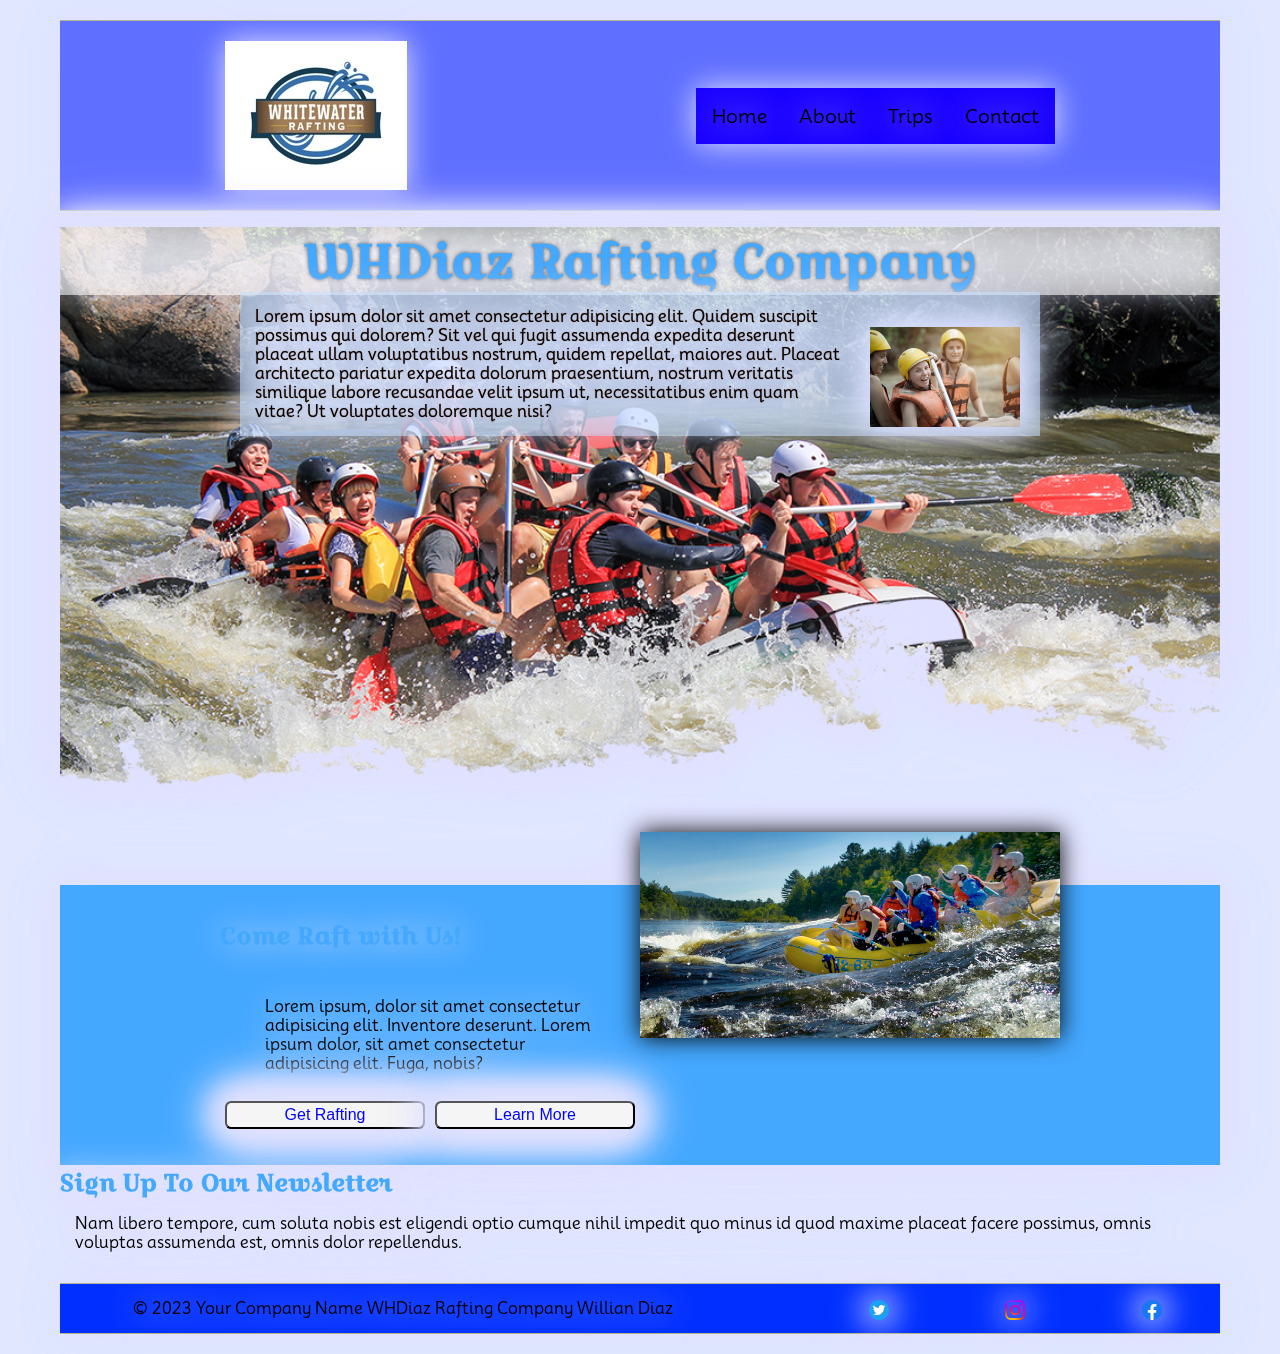
==== wwr/index.html @ 50d914e2 "Final project!" ====
<!DOCTYPE html>
<html lang="en-us">
  <head>
    <meta charset="UTF-8" />
    <meta name="viewport" content="width=device-width, initial-scale=1.0" />
    <title>About Us</title>
    <meta
      name="description"
      content="Web page pilot to learn HTML, the course is to i learn about HTMl structure, the purpose is become a web Designer"
    />
    <meta name="author" content="Willian Diaz" />
    <link rel="stylesheet" href="styles/rafting.css" />
  </head>
  <body>
    <header>
      <img src="images/logo.jpg" alt="Rafting Site Logo" />
      <nav>
        <a href="index.html">Home</a>
        <a href="about.html">About</a>
        <a href="trips.html">Trips</a>
        <a href="contact.html">Contact</a>
      </nav>
    </header>
    <main>
      <div class="hero">
        <img src="images/hero.png" alt="Hero image" />
        <h1>WHDiaz Rafting Company</h1>
        <article>
          <img src="images/happy_client.png" alt="Happy client" />
          <p>
            Lorem ipsum dolor sit amet consectetur adipisicing elit. Quidem
            suscipit possimus qui dolorem? Sit vel qui fugit assumenda expedita
            deserunt placeat ullam voluptatibus nostrum, quidem repellat,
            maiores aut. Placeat architecto pariatur expedita dolorum
            praesentium, nostrum veritatis similique labore recusandae velit
            ipsum ut, necessitatibus enim quam vitae? Ut voluptates doloremque
            nisi?
          </p>
        </article>
      </div>
      <section class="invites">
        <h2>Come Raft with Us!</h2>
        <p>
          Lorem ipsum, dolor sit amet consectetur adipisicing elit. Inventore
          deserunt. Lorem ipsum dolor, sit amet consectetur adipisicing elit.
          Fuga, nobis?
        </p>
        <div class="but1">
          <a
            style="text-decoration: none"
            href="trips.html"
            alt="trips page link"
          >
            <div class="tripsbutton">
              <button>Get Rafting</button>
            </div>
          </a>
        </div>
        <div class="but2">
          <a
            style="text-decoration: none"
            href="about.html"
            alt="about us page link"
          >
            <div class="tripsbutton">
              <button>Learn More</button>
            </div>
          </a>
        </div>
        <img
          src="images/rafting_invites.png"
          alt="picture of helmets"
          width="420px"
        />
      </section>
      <section>
        <h2>Sign Up To Our Newsletter</h2>
        <p>
          Nam libero tempore, cum soluta nobis est eligendi optio cumque nihil
          impedit quo minus id quod maxime placeat facere possimus, omnis
          voluptas assumenda est, omnis dolor repellendus.
        </p>
      </section>
    </main>
    <footer>
      <p>&copy; 2023 Your Company Name WHDiaz Rafting Company Willian Diaz</p>
      <a href="https://twitter.com/"
        ><img src="images/twitter.png" alt="Twitter"
      /></a>
      <a href="https://www.instagram.com/"
        ><img src="images/instagram.png" alt="Instagram"
      /></a>
      <a href="https://www.facebook.com/"
        ><img src="images/facebook.png" alt="Facebook"
      /></a>
    </footer>
  </body>
</html>
---- wwr/styles/rafting.css ----
@import url("https://fonts.googleapis.com/css2?family=Croissant+One&family=Lato:ital,wght@1,300&family=Mooli&family=Poppins&display=swap");

:root {
  --primary-color: #44a8ff;
  --secondary-color: #003049;
  --accent1-color: #5f6fff;
  --accent2-color: #000000;

  --heading-font: "Croissant One", cursive, serif;
  --paragraph-font: "Mooli", sans-serif, serif;

  --nav-background-color: #1900ff;
  --nav-link-color: #000000;
  --nav-hover-link-color: #000000;
  --nav-hover-background-color: #ccd3ff;
}

* {
  margin: 0;
  padding: 0;
  box-sizing: border-box;
  filter: drop-shadow(0 0 0.95rem rgb(224, 225, 255));
}
body {
  background-color: #dfe8ff;
}

header {
  display: grid;
  padding: 20px;
  background-color: var(--accent1-color);
  align-items: center;
  justify-items: center;
}

header img {
  grid-column: 1/2;
}

nav {
  background-color: var(--nav-background-color);
  font-size: 1.2rem;
  display: grid;
  max-height: 4rem;
  grid-column: 2/3;
  display: flex;
  justify-content: center;
  align-content: center;
}

nav a {
  display: block;
  color: var(--nav-link-color);
  text-decoration: none;
  padding: 1rem;
}

nav a:link,
nav a:visited {
  color: var(--nav-link-color);
}

nav a:hover {
  color: var(--nav-hover-link-color);
  background-color: var(--nav-hover-background-color);
}

body {
  font-family: var(--paragraph-font);
  width: 1200px;
  padding: 20px;
  margin: 0 auto;
}

h1,
h2,
h3,
h4,
h5,
h6 {
  font-family: var(--heading-font);
  color: var(--primary-color);
}

p {
  padding: 15px;
}

header,
footer,
.grid,
.maingrid {
  max-width: auto;
  margin: 0 auto;
  border-bottom: 1px #b1b592 solid;
  border-top: 1px #b1b592 solid;
}

.hero {
  position: relative;
  max-width: 1200px;
  margin-top: 1rem;
  align-items: center;
}

.hero img {
  display: block;
  width: 100%;
  height: auto;
}

.hero article {
  display: block;
  margin: 0 auto;
  position: absolute;
  top: 65px;
  left: 0;
  right: 0;
  width: 800px;
  background-color: #c6dfff90;
}

.hero article p {
  color: black;
  text-shadow: 0 0 1px #7d4a3b;
}

.hero h1 {
  display: block;
  position: absolute;
  margin: 0 auto;
  left: 0;
  right: 0;
  text-align: center;
  top: 0;
  font-size: 3rem;
  text-shadow: 0 0 4px #00000090;
  background-color: #ffffff99;
}

.hero article img {
  float: right;
  width: 150px;
  margin: 35px 20px auto 20px;
}

.history {
  position: relative;
  display: grid;
  max-width: 1200px;
}

.history img {
  position: relative;
  margin-top: 3rem;
  max-height: 200px;
  display: grid;
  grid-row: 2/3;
  margin-top: 0;
}

.history p {
  position: relative;
  display: grid;
  grid-row: 2/3;
  grid-column: 1/3;
}

.adventure {
  position: relative;
  display: grid;
  justify-items: center;
  grid-template-columns: repeat(5, 1fr);
  grid-template-rows: 1fr;
  max-width: 1200px;
}

.adventure h2 {
  display: flex;
  justify-content: flex-start;
}

.adventure img {
  max-width: 175px;
  height: auto;
  display: grid;
  grid-row: 2/3;
}

.adventure figure {
  max-width: 175px;
  height: auto;
  display: grid;
  grid-row: 2/3;
  margin: 0;
}

.adventure figcaption {
  display: grid;
  grid-row: 3/3;
  text-align: center;
}

.employees {
  position: relative;
  display: grid;
  justify-items: center;
  grid-template-columns: 1fr 1fr 1fr;
  grid-template-rows: 1fr;
  max-width: 1200px;
}

.employees h2 {
  justify-self: left;
}

.employees img {
  max-width: 175px;
  height: auto;
  display: grid;
  grid-row: 2/3;
}

.employees figure {
  max-width: 175px;
  height: auto;
  display: grid;
  grid-row: 2/3;
  margin: 0;
}

.employees figcaption {
  display: grid;
  grid-row: 3/3;
  text-align: center;
}

.contact {
  display: flex;
  align-items: center;
  justify-content: center;
  flex-direction: column;
}

.form {
  background-color: #d4dcff;
  max-width: 400px;
  display: grid;
  justify-self: right;
  margin: 2rem;
  padding: 1rem;
  border: 2px solid #002fff;
}

fieldset {
  max-width: 400px;
  display: grid;
}

.radio {
  position: relative;
  display: flex;
  justify-self: right;
}

.checkbox {
  margin-top: 2rem;
  position: relative;
  display: flex;
  justify-self: left;
}

button {
  color: blue;
  background-color: whitesmoke;
  margin: 1rem;
  width: 200px;
  display: flex;
  justify-content: center;
  justify-self: center;
  padding: 3px;
  font-size: 1rem;
  border-radius: 0.4rem;
}

footer {
  display: flex;
  justify-content: space-around;
  align-content: center;
  background-color: #002fff;
  margin-top: 1rem;
}

footer p {
  margin-right: 4rem;
}

footer img {
  width: 20px;
  margin-top: 1rem;
}
figure {
  display: flex;
  align-items: flex-start;
  flex-direction: column;
  justify-content: center;
  justify-items: center;
  align-items: center;
  margin: 0;
  padding: 5px;
  border: 0;
  background-color: var(--primary-color);
  max-width: 192px;
}

figcaption {
  color: var(--accent2-color);
  text-align: center;
  /* background-color: ; */
}

.grid {
  display: grid;
  grid-template-columns: 1fr 1fr 1fr;
  justify-content: center;
  justify-items: center;
  background-color: var(--primary-color);
}

.grid img {
  width: 150px;
}

.invites {
  background-color: var(--primary-color);
  margin: 0 auto;
  display: grid;
  grid-template-columns: 210px 210px 420px;
  grid-template-rows: 100px 100px 80px;
  justify-content: center;
  /* align-items: center; */
  align-content: center;
}

.invites img {
  align-self: center;
  filter: drop-shadow(0 0 0.75rem rgb(0, 0, 0));
  grid-column: 3/4;
  grid-row-start: 1;
}

.but1 {
  grid-column-start: 1;

  grid-row-start: 3;
}

.but2 {
  grid-row-start: 3;
  grid-column-start: 2;
}

.invites p {
  align-self: center;
  justify-self: center;
  width: 360px;
  grid-column: 1/3;
}
.invites h2 {
  align-self: center;
  grid-column: 1/3;
}

table,
tr,
td {
  font-family: var(--paragraph-font);
}

table {
  display: grid;
  /* grid-template-columns: 1fr 1; */
  justify-content: center;
  padding-top: 1rem;
  padding-bottom: 1rem;
  width: 840px;
  margin: 0 auto;
  background-color: var(--primary-color);
}

.table1 {
  padding-bottom: 1rem;
}

.table2 {
  border-bottom: 1px solid #b1b592;
}

th {
  font-size: larger;

  margin: 0 auto;
  padding: 1rem;
}
td {
  padding: 1rem;
  width: 100px;
  border: 1px solid #000000;

  margin: 0 auto;
  color: var(--accent2-color);
  width: 250px;
  height: 150px;
  text-align: center;
}

.questions {
  display: flex;
  align-items: center;
  justify-content: center;
  flex-direction: column;
}
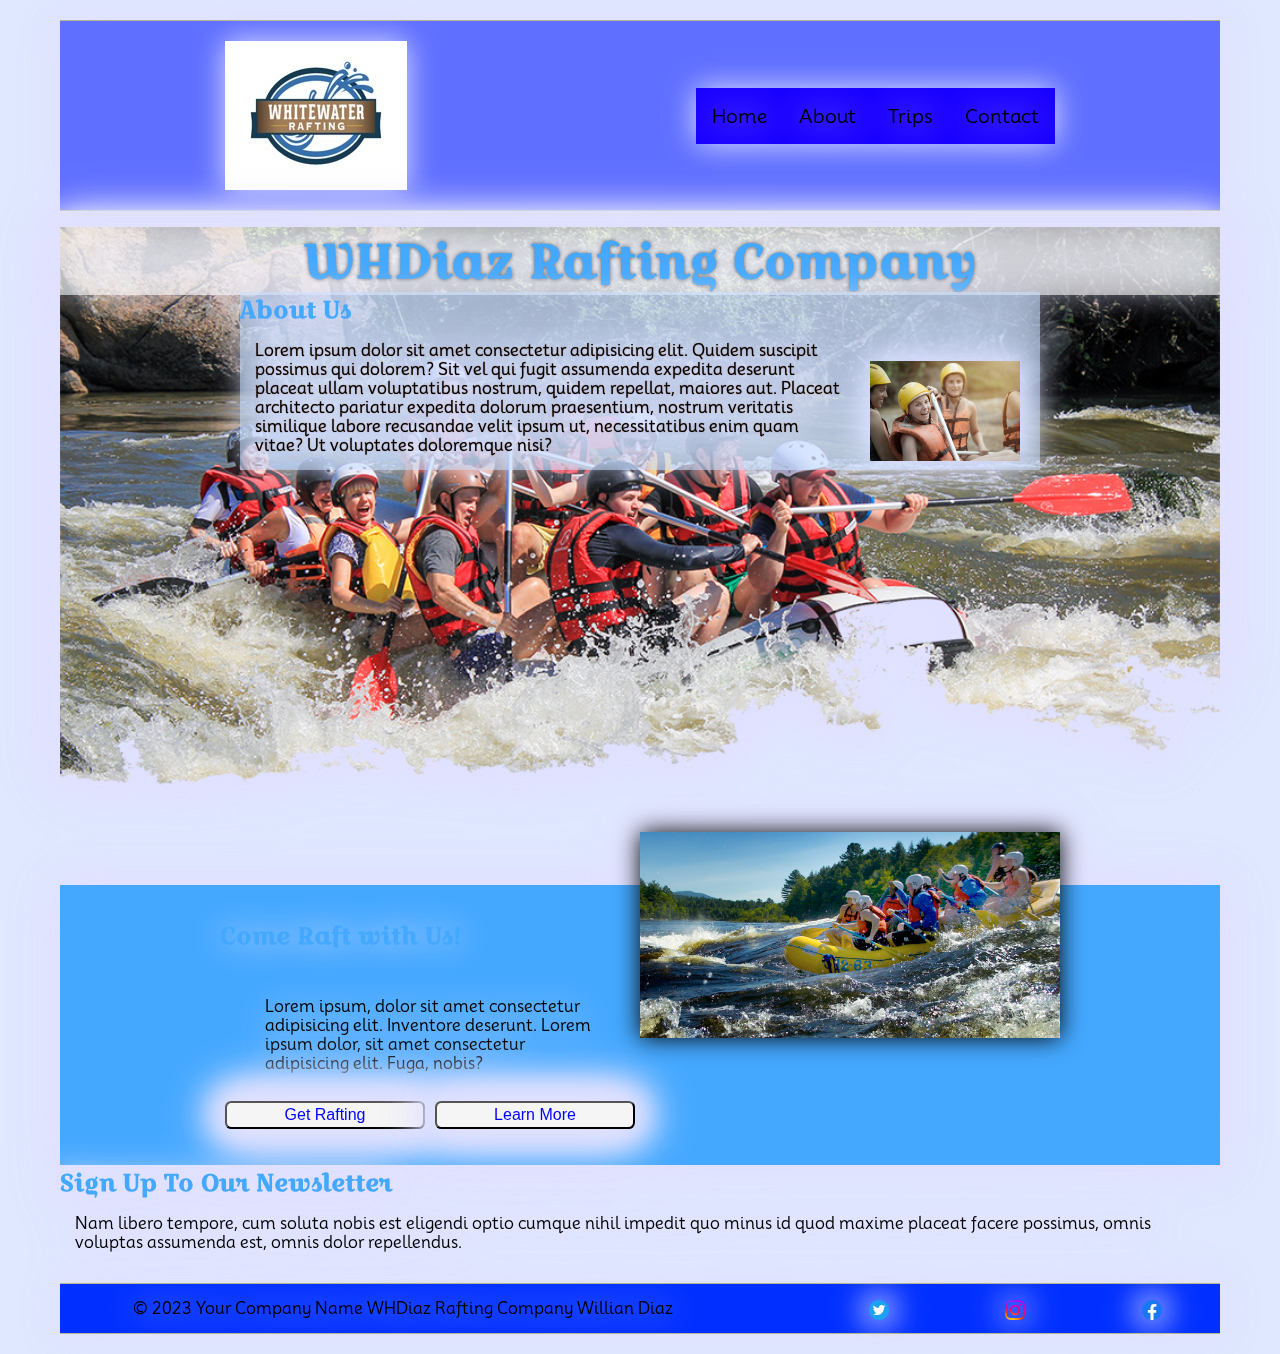
==== commit 26592450: "fixe index page2" ====
--- a/wwr/index.html
+++ b/wwr/index.html
@@ -6,7 +6,7 @@
     <title>About Us</title>
     <meta
       name="description"
-      content="Web page pilot to learn HTML, the course is to i learn about HTMl structure, the purpose is become a web Designer"
+      content="Web page pilot to learn HTML, the course is to learn about HTML structure, the purpose is to become a web Designer"
     />
     <meta name="author" content="Willian Diaz" />
     <link rel="stylesheet" href="styles/rafting.css" />
@@ -26,6 +26,8 @@
         <img src="images/hero.png" alt="Hero image" />
         <h1>WHDiaz Rafting Company</h1>
         <article>
+          <h2>About Us</h2>
+          <!-- Added heading for the article -->
           <img src="images/happy_client.png" alt="Happy client" />
           <p>
             Lorem ipsum dolor sit amet consectetur adipisicing elit. Quidem
@@ -46,22 +48,14 @@
           Fuga, nobis?
         </p>
         <div class="but1">
-          <a
-            style="text-decoration: none"
-            href="trips.html"
-            alt="trips page link"
-          >
+          <a style="text-decoration: none" href="trips.html">
             <div class="tripsbutton">
               <button>Get Rafting</button>
             </div>
           </a>
         </div>
         <div class="but2">
-          <a
-            style="text-decoration: none"
-            href="about.html"
-            alt="about us page link"
-          >
+          <a style="text-decoration: none" href="about.html">
             <div class="tripsbutton">
               <button>Learn More</button>
             </div>
@@ -70,7 +64,7 @@
         <img
           src="images/rafting_invites.png"
           alt="picture of helmets"
-          width="420px"
+          width="420"
         />
       </section>
       <section>
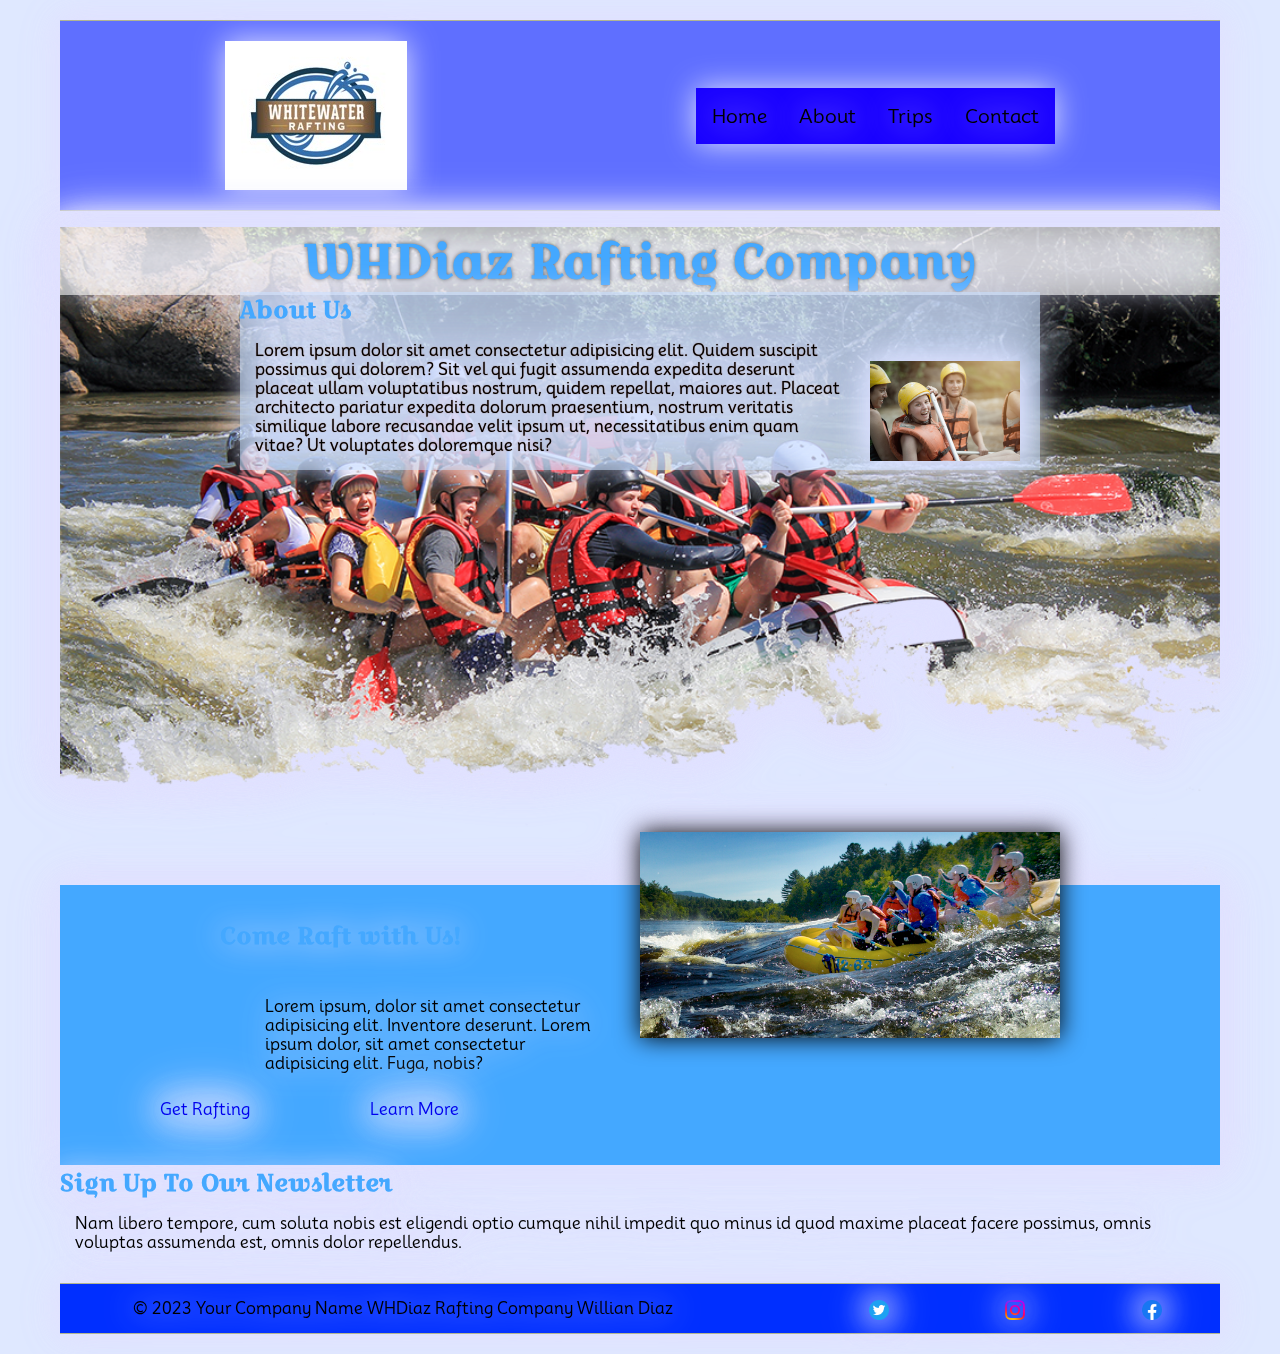
==== commit cfa866d3: "fix the index page" ====
--- a/wwr/index.html
+++ b/wwr/index.html
@@ -50,14 +50,14 @@
         <div class="but1">
           <a style="text-decoration: none" href="trips.html">
             <div class="tripsbutton">
-              <button>Get Rafting</button>
+              <p>Get Rafting</p>
             </div>
           </a>
         </div>
         <div class="but2">
           <a style="text-decoration: none" href="about.html">
             <div class="tripsbutton">
-              <button>Learn More</button>
+              <p>Learn More</p>
             </div>
           </a>
         </div>
